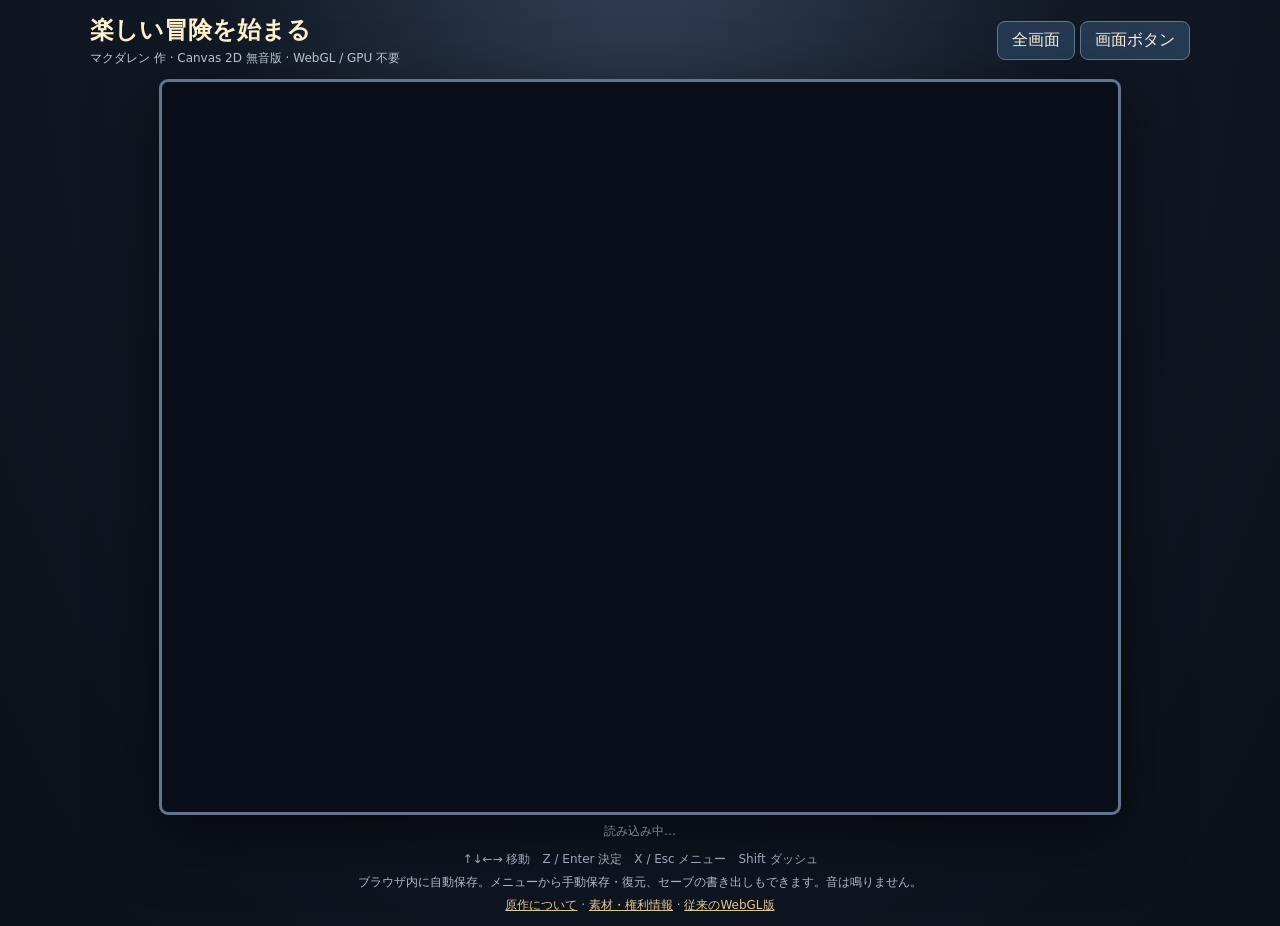
==== docs/silent/index.html @ 96dc3acc "Add WebGL-free silent Canvas game shell" ====
<!doctype html>
<html lang="ja"><head>
<meta charset="utf-8">
<meta name="viewport" content="width=device-width,initial-scale=1,viewport-fit=cover">
<meta name="theme-color" content="#111926">
<meta name="description" content="楽しい冒険を始まる / 原作マクダレンの短編RPG・Canvas 2D・無音版">
<title>楽しい冒険を始まる — 無音ブラウザ版</title>
<style>
:root{color-scheme:dark;--bg:#0e1520;--gold:#f4dbac;--border:#546b86}
*{box-sizing:border-box}body{margin:0;min-height:100dvh;background:radial-gradient(ellipse at 50% -15%,#35425b 0,#111925 47%,#0b1019 100%);color:#ecf0f6;font-family:"Hiragino Kaku Gothic ProN","Yu Gothic",Meiryo,system-ui,sans-serif;display:flex;align-items:center;flex-direction:column}
header{width:min(100% - 20px,1100px);padding:14px 0 12px;display:flex;gap:14px;align-items:center;justify-content:space-between}h1{font-weight:700;font-size:clamp(17px,3vw,24px);margin:0;color:#fff0ce}header p{font-size:12px;color:#c2cedc;margin:4px 0 0}
button{font:inherit;background:#253952;color:#fff3df;border:1px solid #607996;border-radius:8px;padding:8px 14px;cursor:pointer;touch-action:manipulation}button:focus-visible{outline:3px solid #f8deac;outline-offset:3px}button:hover{background:#34516c}button:active{background:#465f85}
#game-wrap{width:min(98vw,1000px,calc((100dvh - 164px)*1.30769));max-width:1000px;aspect-ratio:544/416;position:relative;background:#080f1b;border:3px solid #65738c;box-shadow:0 20px 65px #0009;border-radius:9px;overflow:hidden}
canvas{width:100%;height:100%;display:block;image-rendering:pixelated;outline:0;touch-action:none;cursor:crosshair}
#game-wrap:fullscreen{width:100vw;height:100vh;max-width:none;aspect-ratio:auto;border:0;border-radius:0;display:grid;place-content:center;background:#000}
#game-wrap:fullscreen canvas{height:min(100vh,calc(100vw*416/544));width:min(100vw,calc(100vh*544/416))}
#status{font-size:12px;min-height:1.6em;color:#b5c2d5;text-align:center;padding:8px 10px}
footer{text-align:center;color:#b4c1d2;font-size:12px;line-height:1.9;padding:0 14px 10px}a{color:#e0c895}
#controls{display:flex;justify-content:space-between;gap:8px;width:min(100% - 20px,650px);align-items:center;touch-action:none}
#controls .dpad{display:grid;grid-template-columns:repeat(3,47px);grid-template-rows:repeat(2,43px);gap:4px}
#controls .dpad button{padding:0;font-size:20px}#controls .dpad .up{grid-column:2}
#controls .actions{display:flex;gap:8px}#controls .actions button{min-height:55px;min-width:62px;font-weight:700}
#controls[hidden]{display:none}
@media(pointer:coarse){#game-wrap{width:min(100vw,800px);border-radius:0}#controls{display:flex!important;padding-top:8px}header{padding:8px 12px}footer{font-size:11px}}
@media(max-height:660px){header{padding:5px 10px}#status{padding:3px}#game-wrap{width:min(94vw,calc((100dvh - 125px)*1.30769))}}
</style></head>
<body>
<header><div><h1>楽しい冒険を始まる</h1><p>マクダレン 作 · Canvas 2D 無音版 · WebGL / GPU 不要</p></div><div><button id="fullscreen">全画面</button> <button id="touchToggle" aria-pressed="false">画面ボタン</button></div></header>
<main id="game-wrap"><canvas id="game" width="544" height="416" tabindex="0" aria-label="楽しい冒険を始まる ゲーム画面"></canvas></main>
<div id="status" aria-live="polite">読み込み中…</div>
<div id="controls" hidden aria-label="ゲーム操作ボタン">
<div class="dpad"><button class="up" data-key="ArrowUp" aria-label="上">▲</button><button data-key="ArrowLeft" aria-label="左">◀</button><button data-key="ArrowDown" aria-label="下">▼</button><button data-key="ArrowRight" aria-label="右">▶</button></div>
<div class="actions"><button data-key="Shift" aria-label="ダッシュ">走</button><button data-key="Escape" aria-label="戻る・メニュー">戻る</button><button data-key="Enter" aria-label="決定">決定</button></div></div>
<footer>↑↓←→ 移動　Z / Enter 決定　X / Esc メニュー　Shift ダッシュ<br>
ブラウザ内に自動保存。メニューから手動保存・復元、セーブの書き出しもできます。音は鳴りません。<br>
<a href="../original-readme.txt">原作について</a> · <a href="../credits.html">素材・権利情報</a> · <a href="../legacy.html">従来のWebGL版</a></footer>
<script src="./app.js" defer></script>
</body></html>
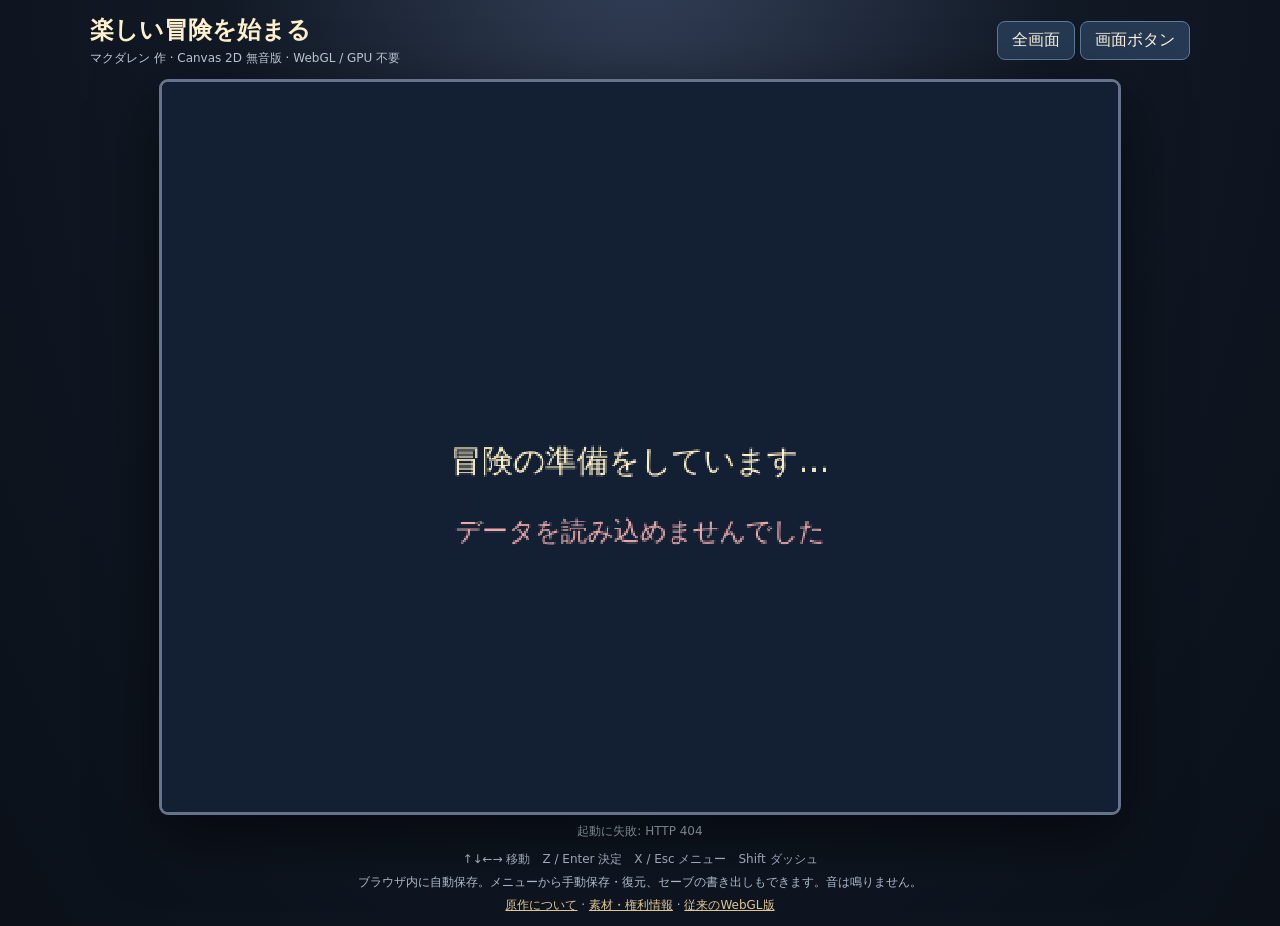
==== commit ac0c1081: "Prevent missing favicon request in silent edition" ====
--- a/docs/silent/index.html
+++ b/docs/silent/index.html
@@ -5,6 +5,7 @@
 <meta name="theme-color" content="#111926">
 <meta name="description" content="楽しい冒険を始まる / 原作マクダレンの短編RPG・Canvas 2D・無音版">
 <title>楽しい冒険を始まる — 無音ブラウザ版</title>
+<link rel="icon" href="data:,">
 <style>
 :root{color-scheme:dark;--bg:#0e1520;--gold:#f4dbac;--border:#546b86}
 *{box-sizing:border-box}body{margin:0;min-height:100dvh;background:radial-gradient(ellipse at 50% -15%,#35425b 0,#111925 47%,#0b1019 100%);color:#ecf0f6;font-family:"Hiragino Kaku Gothic ProN","Yu Gothic",Meiryo,system-ui,sans-serif;display:flex;align-items:center;flex-direction:column}
